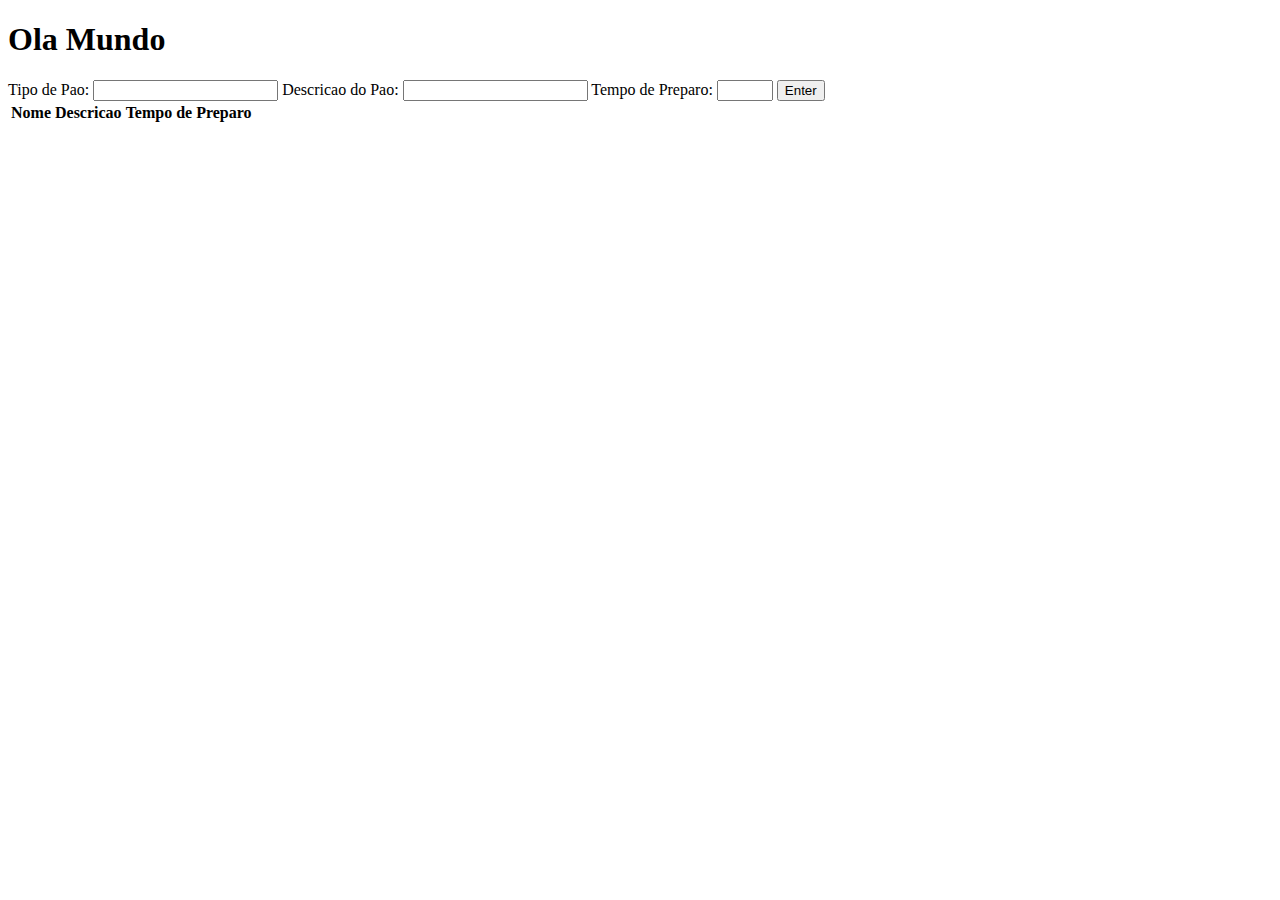
==== src/main/resources/templates/index.html @ d7d1ded9 "implementacao do service para entidade pao,criacao de controller e criacao de metodo e formulario pa" ====
<!DOCTYPE html>
<html lang="en" xmlns:th="http://www.thymeleaf.org">
<head>
    <meta charset="UTF-8">
    <title>Title</title>
</head>
<body>
    <h1>Ola Mundo</h1>

    <div class="container">

        <form method="POST" th:action="@{/}" th:object="${pao}">

            <label for="tipoPao">Tipo de Pao: </label>
            <input type="text" name="tipoPao" id="tipoPao">

            <label for="descricao">Descricao do Pao: </label>
            <input type="text" name="descricao" id="descricao">

            <label for="tempoPreparo">Tempo de Preparo: </label>
            <input type="number" id="tempoPreparo" name="tempoPreparo" min="0" max="59">

            <button type="submit">Enter</button>
        </form>

    </div>

    <table class="paes">
        <tr>
            <th>Nome</th>
            <th>Descricao</th>
            <th>Tempo de Preparo</th>
        </tr>

        <tr>
            <tr th:each="pao : ${paes}">
                <td th:text="${pao.tipoPao}"></td>
                <td th:text="${pao.descricao}"></td>
                <td th:text="${pao.tempoPreparo}"></td>
            </tr>
        </tr>

    </table>

<!--    <label for="tempo-preparo">Escolha o tempo de preparo: </label>-->

<!--    <form action="/cadastrar-comida" method="post">-->
<!--        <label for="tempo-preparo">Tempo de Preparo (HH:MM):</label>-->
<!--        <input type="text" id="tempo-preparo" name="tempo-preparo" value="00:00" pattern="[0-9]{2}:[0-9]{2}" required>-->

<!--        <br>-->
<!--        <input type="submit" value="Cadastrar Comida">-->
<!--    </form>-->


</body>
</html>
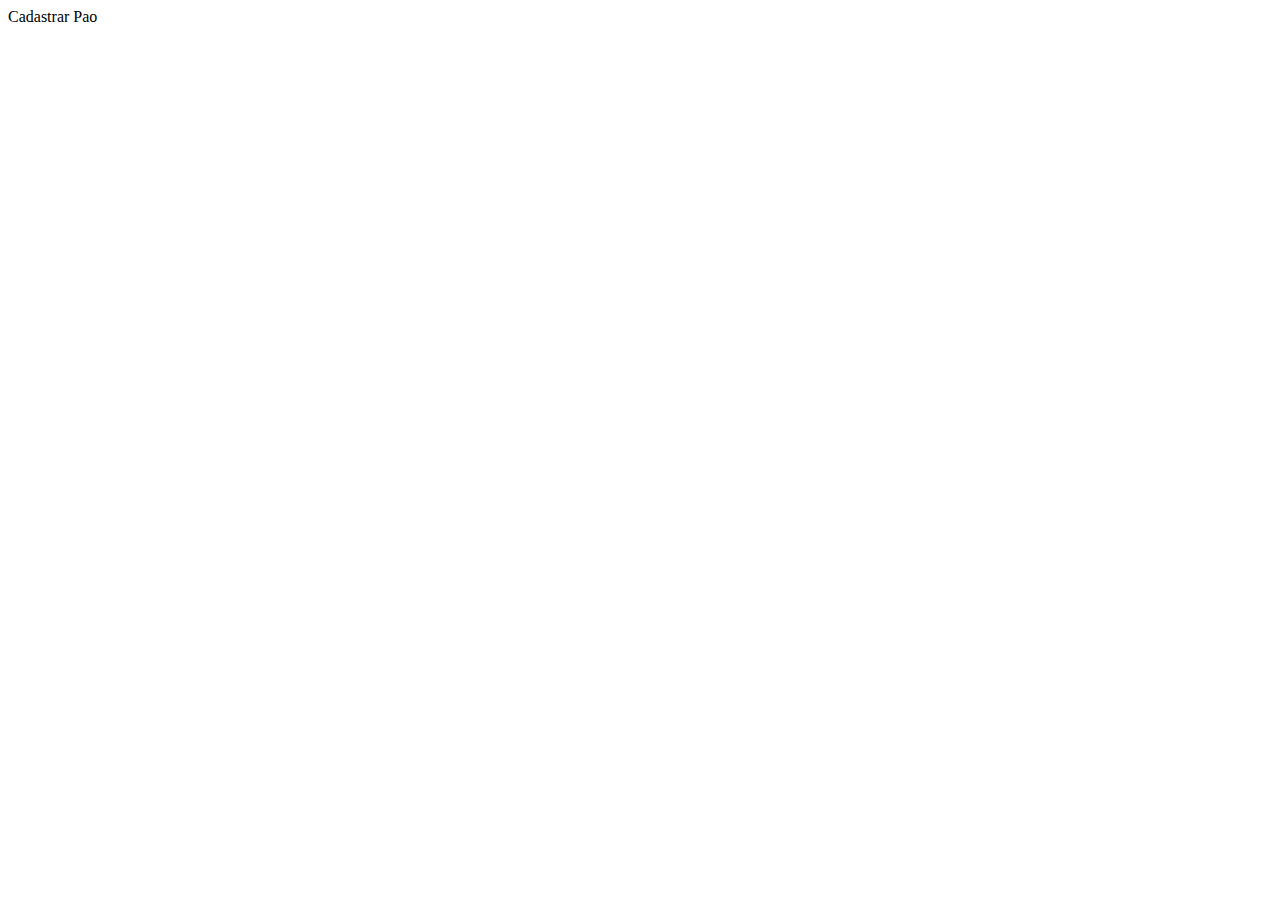
==== commit bf06eacc: "melhoria no redirecionamento de paginas" ====
--- a/src/main/resources/templates/index.html
+++ b/src/main/resources/templates/index.html
@@ -5,53 +5,12 @@
     <title>Title</title>
 </head>
 <body>
-    <h1>Ola Mundo</h1>
 
     <div class="container">
 
-        <form method="POST" th:action="@{/}" th:object="${pao}">
-
-            <label for="tipoPao">Tipo de Pao: </label>
-            <input type="text" name="tipoPao" id="tipoPao">
-
-            <label for="descricao">Descricao do Pao: </label>
-            <input type="text" name="descricao" id="descricao">
-
-            <label for="tempoPreparo">Tempo de Preparo: </label>
-            <input type="number" id="tempoPreparo" name="tempoPreparo" min="0" max="59">
-
-            <button type="submit">Enter</button>
-        </form>
+        <a th:href="@{/cadastroPao}">Cadastrar Pao</a>
 
     </div>
 
-    <table class="paes">
-        <tr>
-            <th>Nome</th>
-            <th>Descricao</th>
-            <th>Tempo de Preparo</th>
-        </tr>
-
-        <tr>
-            <tr th:each="pao : ${paes}">
-                <td th:text="${pao.tipoPao}"></td>
-                <td th:text="${pao.descricao}"></td>
-                <td th:text="${pao.tempoPreparo}"></td>
-            </tr>
-        </tr>
-
-    </table>
-
-<!--    <label for="tempo-preparo">Escolha o tempo de preparo: </label>-->
-
-<!--    <form action="/cadastrar-comida" method="post">-->
-<!--        <label for="tempo-preparo">Tempo de Preparo (HH:MM):</label>-->
-<!--        <input type="text" id="tempo-preparo" name="tempo-preparo" value="00:00" pattern="[0-9]{2}:[0-9]{2}" required>-->
-
-<!--        <br>-->
-<!--        <input type="submit" value="Cadastrar Comida">-->
-<!--    </form>-->
-
-
 </body>
 </html>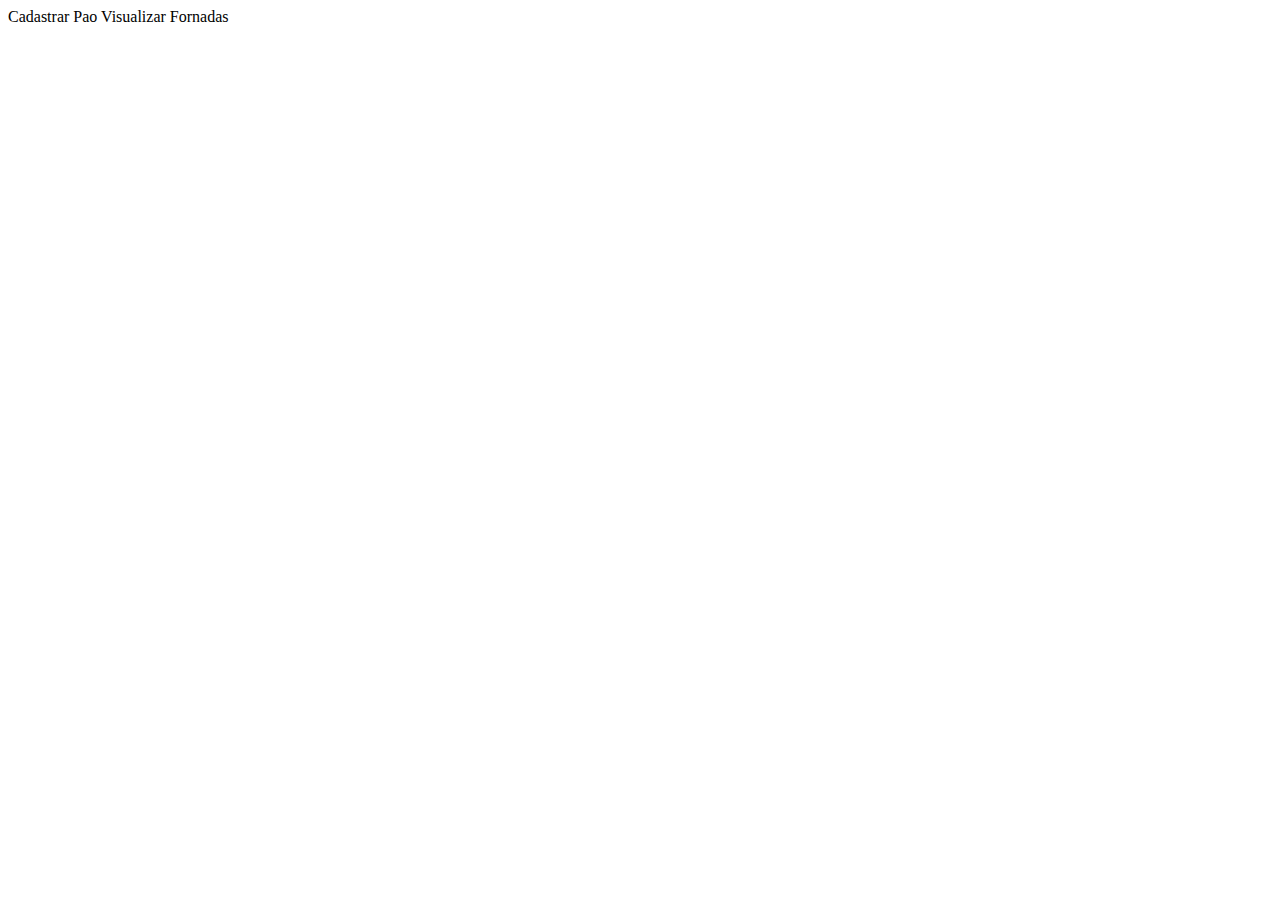
==== commit a872ca23: "adicao da entidade fornada,mapeamento da relacao entre fornada e pao,adicao de dao,service e para en" ====
--- a/src/main/resources/templates/index.html
+++ b/src/main/resources/templates/index.html
@@ -9,7 +9,7 @@
     <div class="container">
 
         <a th:href="@{/cadastroPao}">Cadastrar Pao</a>
-
+        <a th:href="@{/fornadas}">Visualizar Fornadas</a>
     </div>
 
 </body>
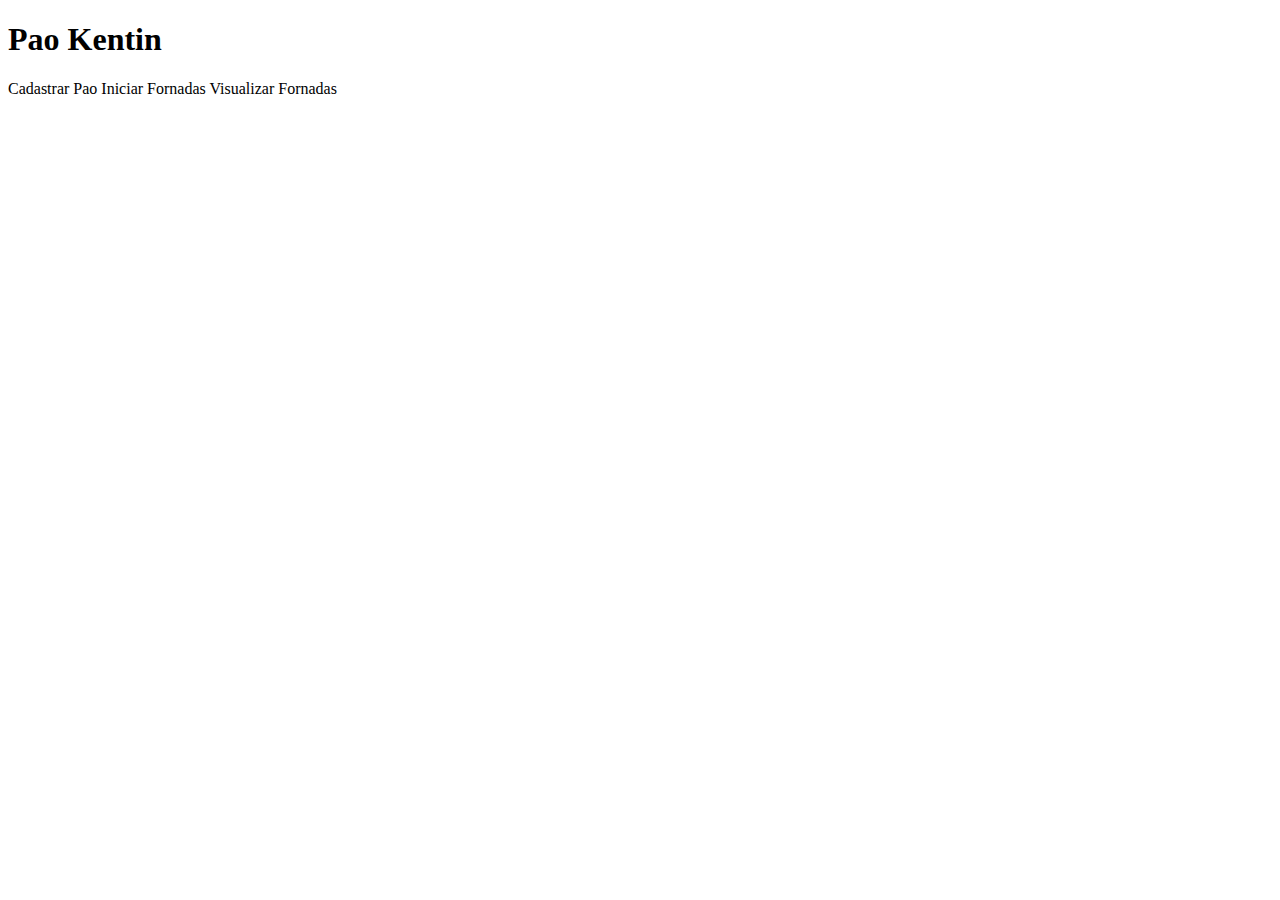
==== commit 4890fffd: "melhoria visuals das paginas" ====
--- a/src/main/resources/templates/index.html
+++ b/src/main/resources/templates/index.html
@@ -3,12 +3,15 @@
 <head>
     <meta charset="UTF-8">
     <title>Title</title>
+    <link rel="stylesheet" th:href="@{/css/index.css}">
 </head>
 <body>
 
+    <h1>Pao Kentin</h1>
+
     <div class="container">
-
         <a th:href="@{/cadastroPao}">Cadastrar Pao</a>
+        <a th:href="@{/fornadas}">Iniciar Fornadas</a>
         <a th:href="@{/fornadas}">Visualizar Fornadas</a>
     </div>
 
